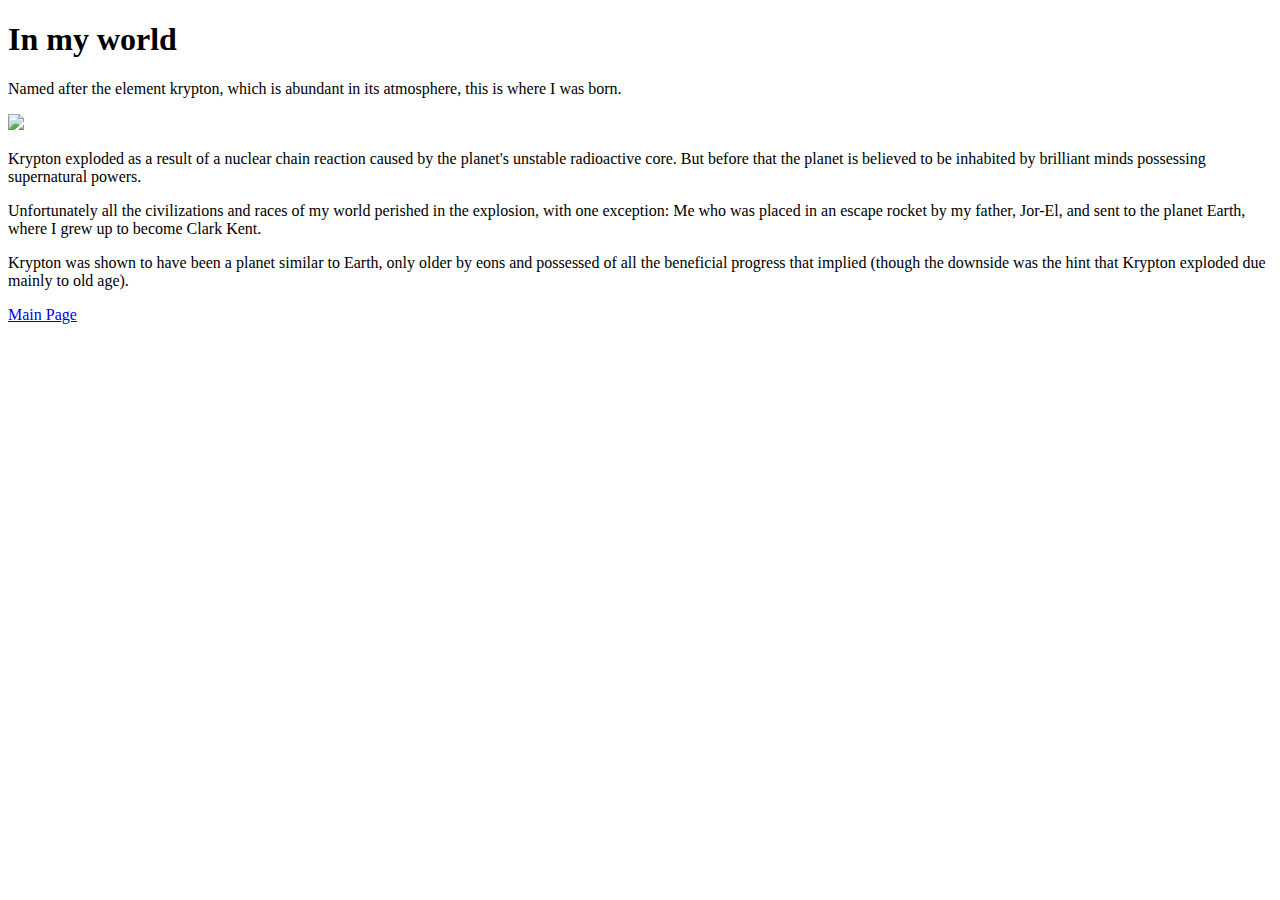
==== page1.html @ 451c3999 "Create page1.html" ====
<!DOCTYPE html>
<html>
<link rel="stylesheet" type="text/css" href="style.css">
<title>
<head> All About My Planet </head>
</title>
<body>
<h1> In my world </h1>
<p> Named after the element krypton, which is abundant in its atmosphere, this is where I was born. </p>
<img src="krypton.jpg"/>
<p> Krypton exploded as a result of a nuclear chain reaction caused by the planet's unstable radioactive core. But before that 
the planet is believed to be inhabited by brilliant minds possessing supernatural powers. </p>
<p> Unfortunately all the civilizations and races of my world perished in the explosion, with one exception: Me who was placed in 
an escape rocket by my father, Jor-El, and sent to the planet Earth, where I grew up to become Clark Kent. </p>
<p> Krypton was shown to have been a planet similar to Earth, only older by eons and possessed of all the beneficial progress that 
implied (though the downside was the hint that Krypton exploded due mainly to old age). </p>

<a href="index.html"> Main Page </a>
</body>
</html>
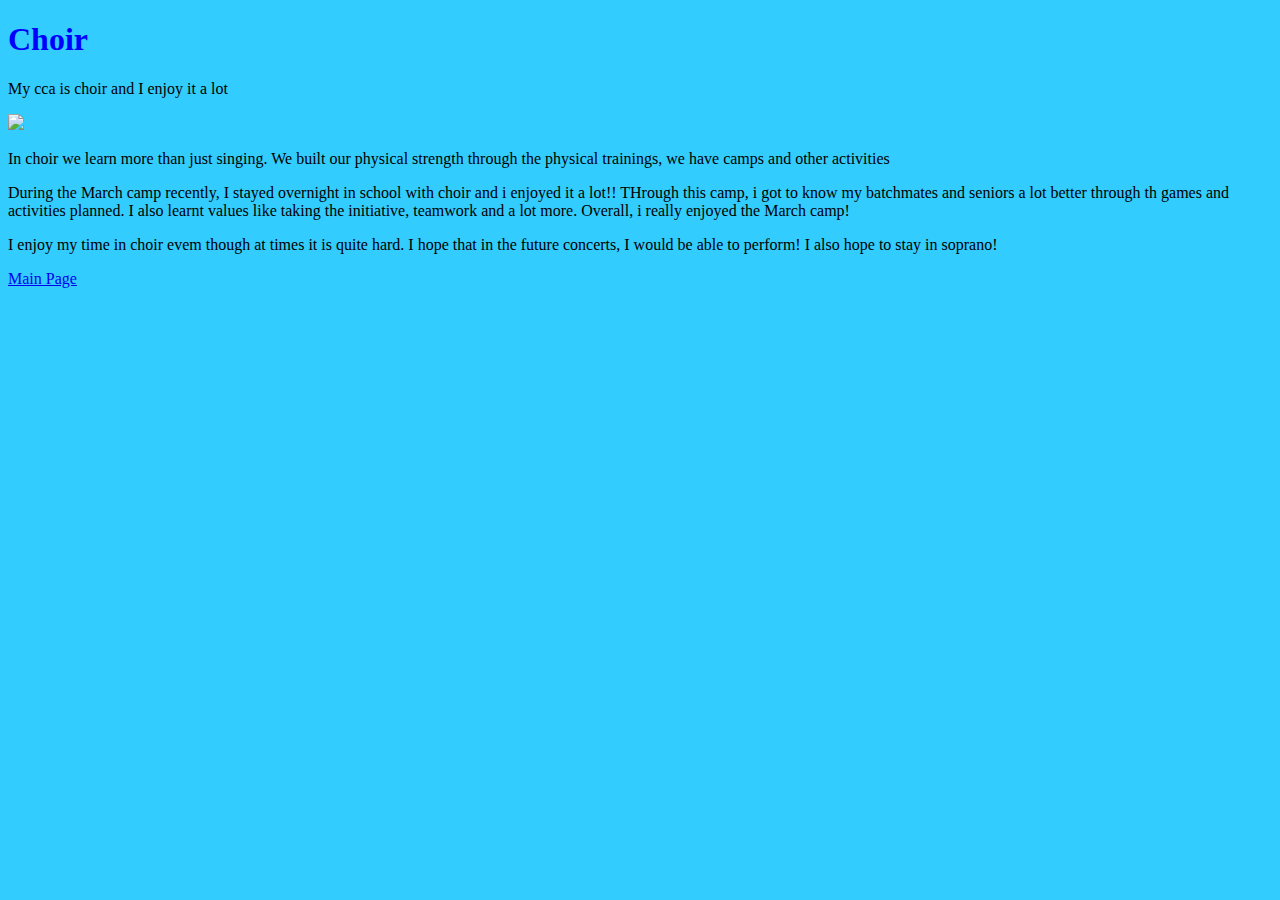
==== commit 4ca1e4b5: "Update page1.html" ====
--- a/page1.html
+++ b/page1.html
@@ -2,18 +2,18 @@
 <html>
 <link rel="stylesheet" type="text/css" href="style.css">
 <title>
-<head> All About My Planet </head>
+<head> MY CCA</head>
 </title>
 <body>
-<h1> In my world </h1>
-<p> Named after the element krypton, which is abundant in its atmosphere, this is where I was born. </p>
-<img src="krypton.jpg"/>
-<p> Krypton exploded as a result of a nuclear chain reaction caused by the planet's unstable radioactive core. But before that 
-the planet is believed to be inhabited by brilliant minds possessing supernatural powers. </p>
-<p> Unfortunately all the civilizations and races of my world perished in the explosion, with one exception: Me who was placed in 
-an escape rocket by my father, Jor-El, and sent to the planet Earth, where I grew up to become Clark Kent. </p>
-<p> Krypton was shown to have been a planet similar to Earth, only older by eons and possessed of all the beneficial progress that 
-implied (though the downside was the hint that Krypton exploded due mainly to old age). </p>
+<h1> Choir </h1>
+<p> My cca is choir and I enjoy it a lot  </p>
+  <img src="https://npurdon.files.wordpress.com/2017/11/music-colour-splash.jpg"/>
+  <p> In choir we learn more than just singing. We built our physical strength through the physical trainings, we have camps and other activities</p>
+<p>During the March camp recently, I stayed overnight in school with choir and i enjoyed it a lot!! THrough this camp, i got to 
+  know my batchmates and seniors a lot better through th games and activities planned. I also learnt values like taking the initiative,
+  teamwork and a lot more. Overall, i really enjoyed the March camp!</p>
+<p>I enjoy my time in choir evem though at times it is quite hard. I hope that in the future concerts, I would be able to perform! I also
+  hope to stay in soprano!</p>
 
 <a href="index.html"> Main Page </a>
 </body>
--- a/style.css
+++ b/style.css
@@ -0,0 +1,18 @@
+ h1{
+
+  font-family: verdana;
+  color:blue;
+}
+
+ h2{
+  font-family: verdana;
+  color:blue;
+}
+
+p{
+ font-family: verdana;
+}
+
+body {
+    background-color: #33ccff;
+}
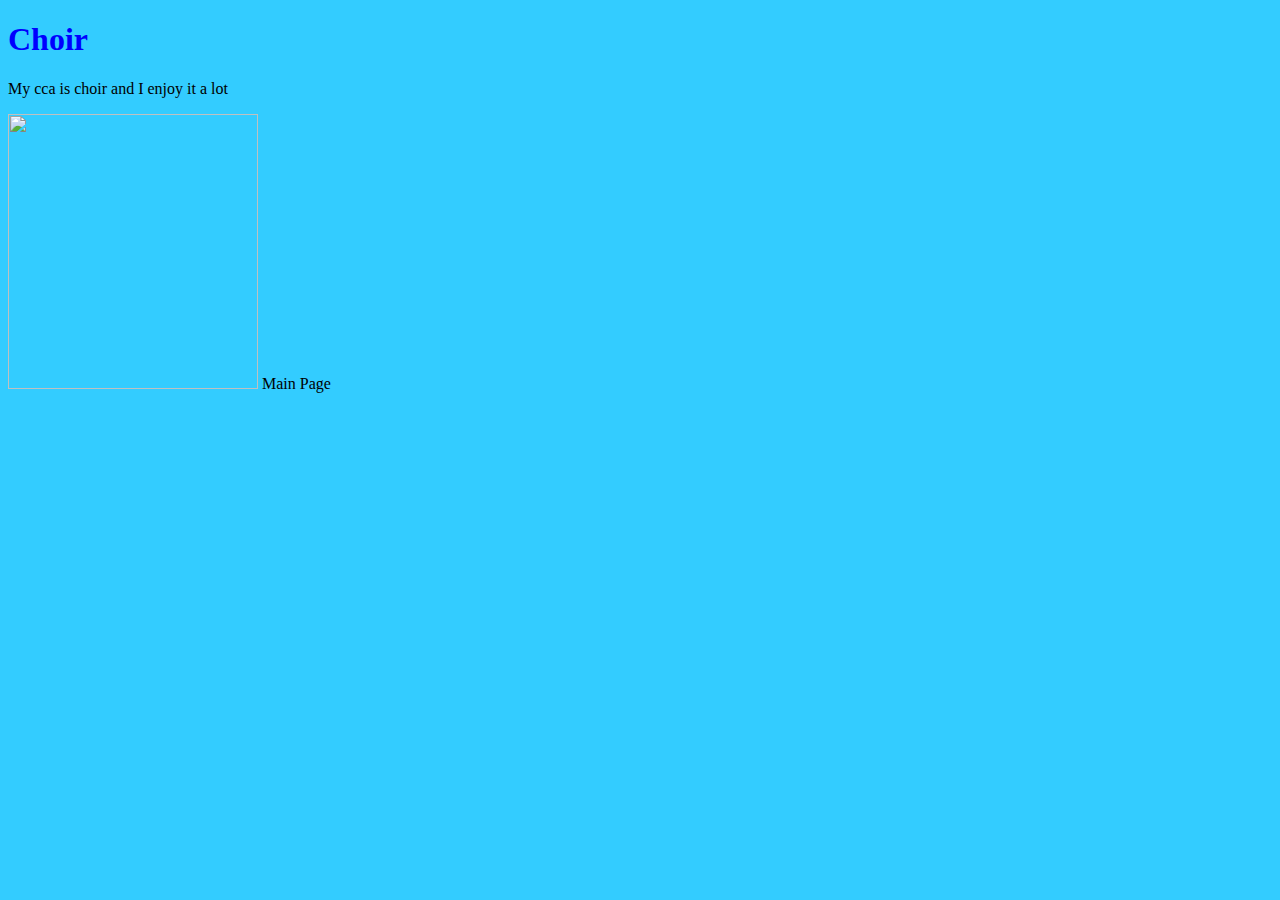
==== commit ecd3b5cf: "Update page1.html" ====
--- a/page1.html
+++ b/page1.html
@@ -7,7 +7,7 @@
 <body>
 <h1> Choir </h1>
 <p> My cca is choir and I enjoy it a lot  </p>
-  <img src="https://npurdon.files.wordpress.com/2017/11/music-colour-splash.jpg"/>
+  <img src="https://npurdon.files.wordpress.com/2017/11/music-colour-splash.jpg" width="250" height="275>
   <p> In choir we learn more than just singing. We built our physical strength through the physical trainings, we have camps and other activities</p>
 <p>During the March camp recently, I stayed overnight in school with choir and i enjoyed it a lot!! THrough this camp, i got to 
   know my batchmates and seniors a lot better through th games and activities planned. I also learnt values like taking the initiative,
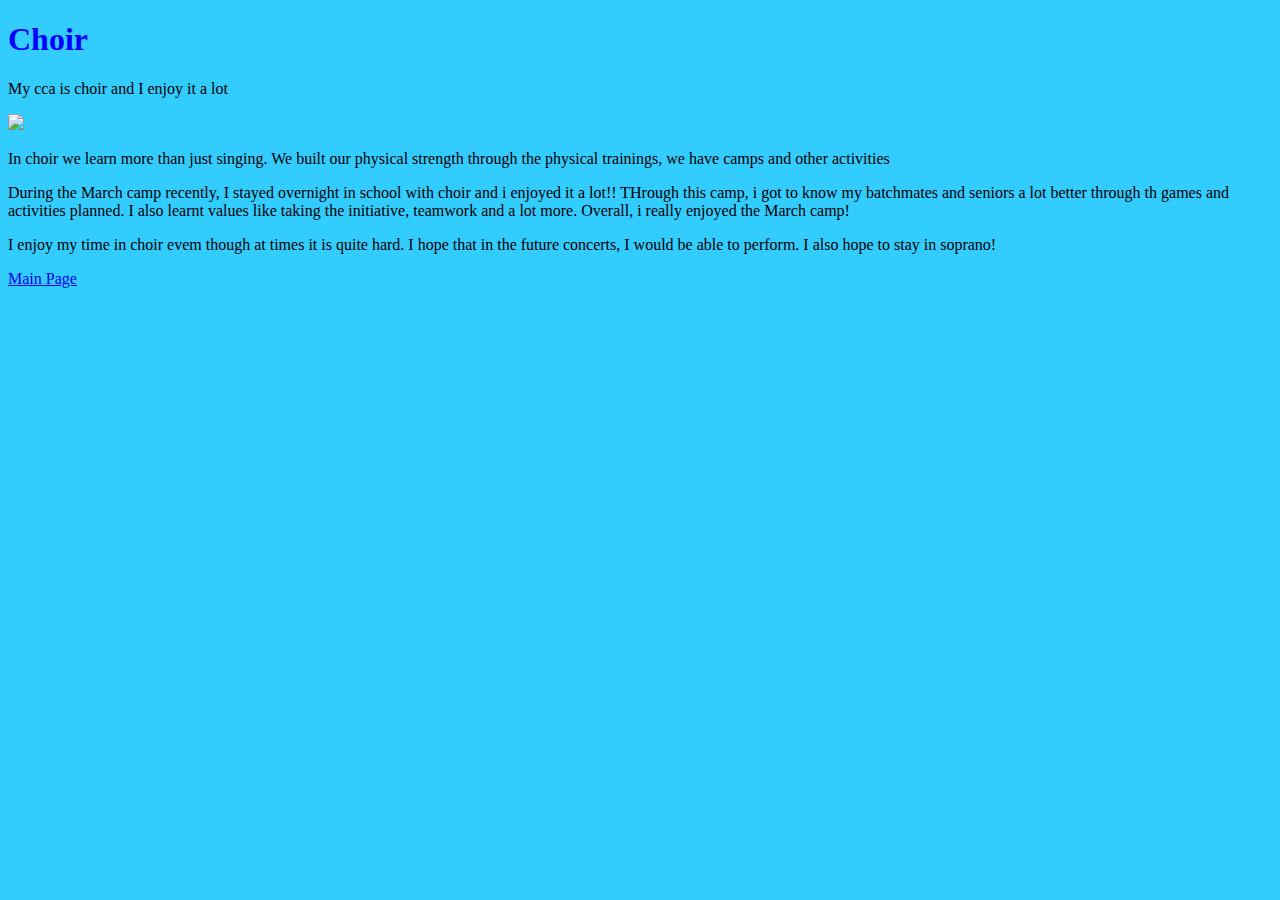
==== commit aef0b220: "Update page1.html" ====
--- a/page1.html
+++ b/page1.html
@@ -7,12 +7,12 @@
 <body>
 <h1> Choir </h1>
 <p> My cca is choir and I enjoy it a lot  </p>
-  <img src="https://npurdon.files.wordpress.com/2017/11/music-colour-splash.jpg" width="250" height="275>
-  <p> In choir we learn more than just singing. We built our physical strength through the physical trainings, we have camps and other activities</p>
+  <img src="https://npurdon.files.wordpress.com/2017/11/music-colour-splash.jpg">
+<p> In choir we learn more than just singing. We built our physical strength through the physical trainings, we have camps and other activities</p>
 <p>During the March camp recently, I stayed overnight in school with choir and i enjoyed it a lot!! THrough this camp, i got to 
   know my batchmates and seniors a lot better through th games and activities planned. I also learnt values like taking the initiative,
   teamwork and a lot more. Overall, i really enjoyed the March camp!</p>
-<p>I enjoy my time in choir evem though at times it is quite hard. I hope that in the future concerts, I would be able to perform! I also
+<p>I enjoy my time in choir evem though at times it is quite hard. I hope that in the future concerts, I would be able to perform. I also
   hope to stay in soprano!</p>
 
 <a href="index.html"> Main Page </a>
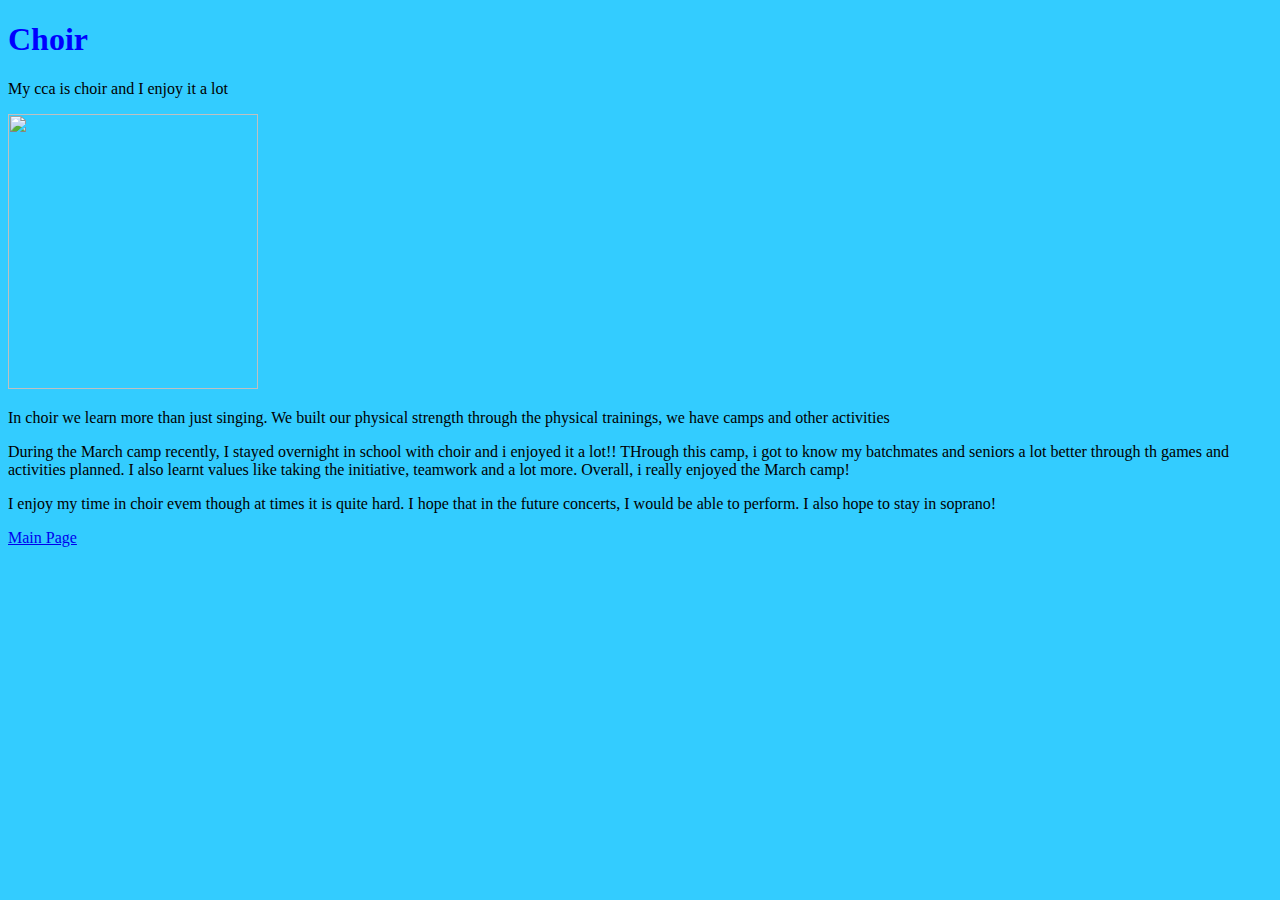
==== commit 1cfde5b4: "Update page1.html" ====
--- a/page1.html
+++ b/page1.html
@@ -7,7 +7,7 @@
 <body>
 <h1> Choir </h1>
 <p> My cca is choir and I enjoy it a lot  </p>
-  <img src="https://npurdon.files.wordpress.com/2017/11/music-colour-splash.jpg">
+  <img src="https://npurdon.files.wordpress.com/2017/11/music-colour-splash.jpg" width="250" height="275">
 <p> In choir we learn more than just singing. We built our physical strength through the physical trainings, we have camps and other activities</p>
 <p>During the March camp recently, I stayed overnight in school with choir and i enjoyed it a lot!! THrough this camp, i got to 
   know my batchmates and seniors a lot better through th games and activities planned. I also learnt values like taking the initiative,
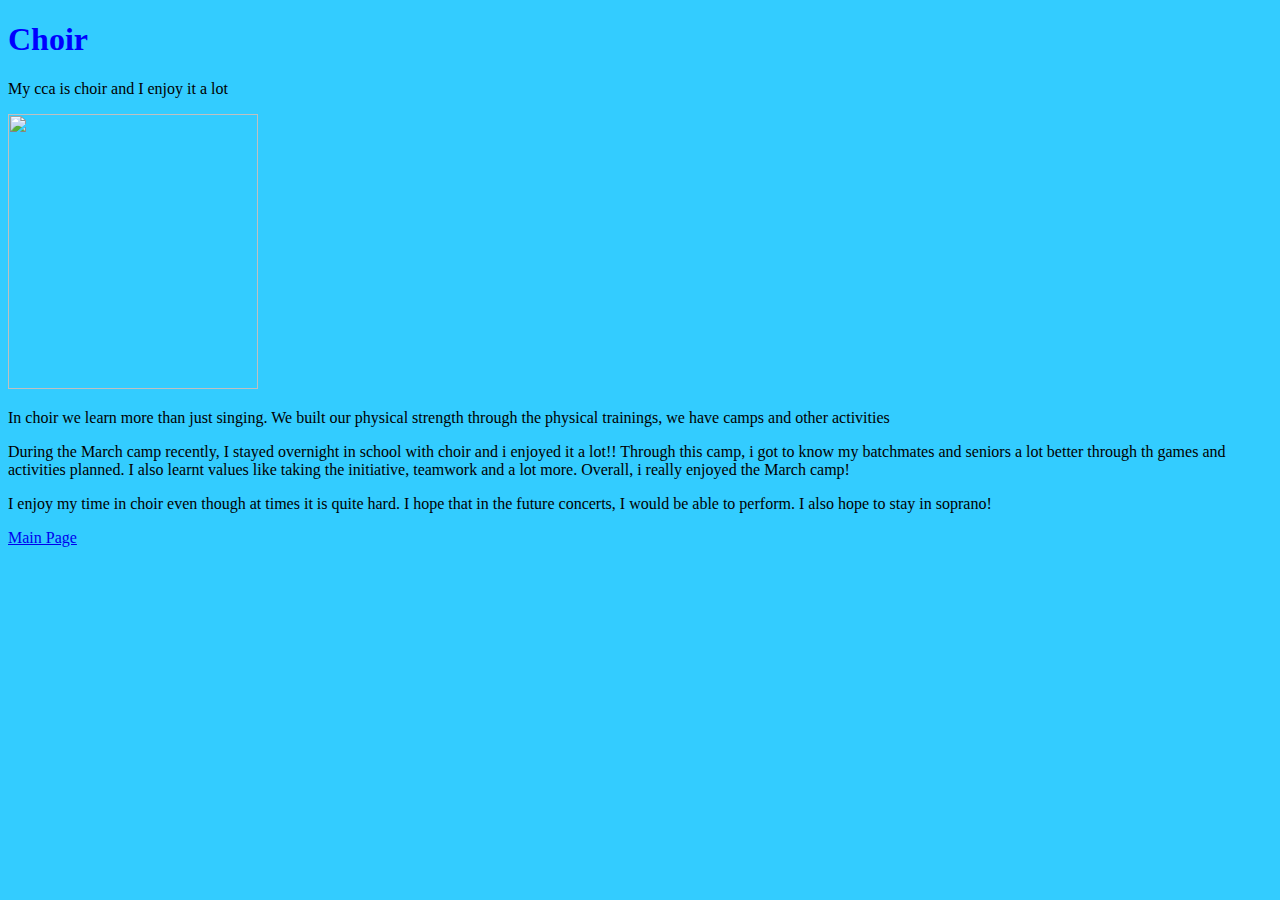
==== commit 4a7889e4: "Update page1.html" ====
--- a/page1.html
+++ b/page1.html
@@ -9,10 +9,10 @@
 <p> My cca is choir and I enjoy it a lot  </p>
   <img src="https://npurdon.files.wordpress.com/2017/11/music-colour-splash.jpg" width="250" height="275">
 <p> In choir we learn more than just singing. We built our physical strength through the physical trainings, we have camps and other activities</p>
-<p>During the March camp recently, I stayed overnight in school with choir and i enjoyed it a lot!! THrough this camp, i got to 
+<p>During the March camp recently, I stayed overnight in school with choir and i enjoyed it a lot!! Through this camp, i got to 
   know my batchmates and seniors a lot better through th games and activities planned. I also learnt values like taking the initiative,
   teamwork and a lot more. Overall, i really enjoyed the March camp!</p>
-<p>I enjoy my time in choir evem though at times it is quite hard. I hope that in the future concerts, I would be able to perform. I also
+<p>I enjoy my time in choir even though at times it is quite hard. I hope that in the future concerts, I would be able to perform. I also
   hope to stay in soprano!</p>
 
 <a href="index.html"> Main Page </a>
